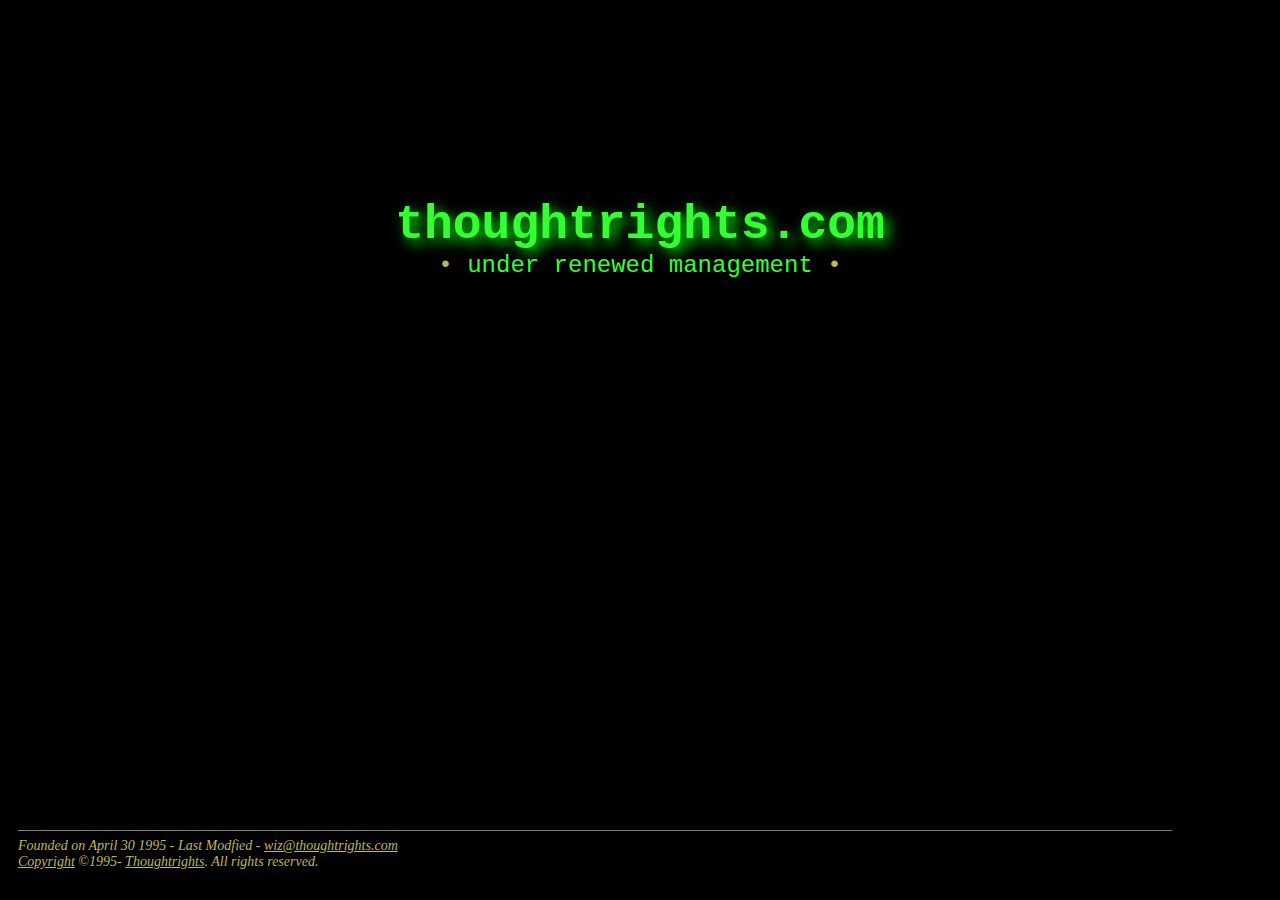
==== html/index.html @ 15e2bb96 "functioning MVP" ====
<html>
<head>
<meta name="viewport" content="width=device-width, initial-scale=1, maximum-scale=1">
<title>Thoughtrights</title>
<!-- Copyright (c) 2013 Clay Webster, Thoughtrights -->
<META name="description" content="Thoughtrights">
<META name="keywords" content="thoughtrights, thoughtwrights, Clay Webster">
<!-- Google tag (gtag.js) -->
<script async src="https://www.googletagmanager.com/gtag/js?id=G-1DSDMD83ER"></script>
<script>
  window.dataLayer = window.dataLayer || [];
  function gtag(){dataLayer.push(arguments);}
  gtag('js', new Date());

  gtag('config', 'G-1DSDMD83ER');
</script>
<script language="Javascript">
<!--
function nukeFrames() {
    if (top.frames.length != 0) {
	document.write(document.URL, " is the URL<p>")
	document.write(top.frames.length, " is the number of frames<p>");
	for (i= 0; i < top.frames.length; i++) {
	    document.write(top.frames[i], " is the frame name<p>");
	}
	foo= top.frames[1].setTimeout('close()', 10);
	top.frames[1].close();
    }
}
// -->
</script>
<style>
  body {
      background-color: black;
      background-image:url("/i/green-bg.jpg");
      background-repeat: no-repeat; 
      background-size: cover;
      padding: none;
  }
  .bah {
      left: 30;
  }
  .footer {
      position: absolute;
      bottom: 30;
      padding-left: 10px;
      width: 100%;
      font-size: 14px;
      font-style: italic;
      -webkit-font-smoothing: antialiased;
      color: #bbb85e;
  }
  a {
      color: #bbb85e;
  }
  .maintitle {
      filter: drop-shadow(0.35rem 0.35rem 0.4rem rgba(0, 255, 0, 0.95));
  }
  .maintext {
      padding-top: 15%;
      width: 100%;
      text-align: center;
      font-family: Courier;
      color: #33ff33;
  }
  
  @media (min-width: 480px) {
      .maintitle {
	  font-size: xxx-large;
	  font-weight: bold;
      }
      .subtitle {
	  font-size: x-large;
	  font-weight: normal;
      }
  }
  @media (max-width:480px) {
      .maintitle {
	  font-size: xx-large;
	  font-weight: bold;
      }
      .subtitle {
	  font-size: large;
	  font-weight: normal;
      }
  }
</style>
</head>
<body onLoad="nukeFrames() bgcolor="#000000">

<div class="maintext">
   <div class="maintitle">thoughtrights.com</div>
   <div class="subtitle"><a style="text-decoration:none" href="renewed/">&bull;</a> under renewed management <a style="text-decoration:none" href="renewed/">&bull;</a></div>
</div>

<div class="footer">
<!--#config timefmt="%A %B %e, %Y" -->
<hr align="left" width="90%" noshade size=1>Founded on April 30 1995 - Last Modfied <!--#echo var="LAST_MODIFIED" --> - 
<a href="mailto:wiz@thoughtrights.com">wiz@thoughtrights.com</a><br />
<!--#config timefmt="%Y" -->
<a href="copyright.shtml">Copyright</a> &copy;1995-<!--#echo var="DATE_LOCAL" -->
<a href="http://www.thoughtrights.com">Thoughtrights</a>.
All rights reserved.
</div>

</body>
</html>
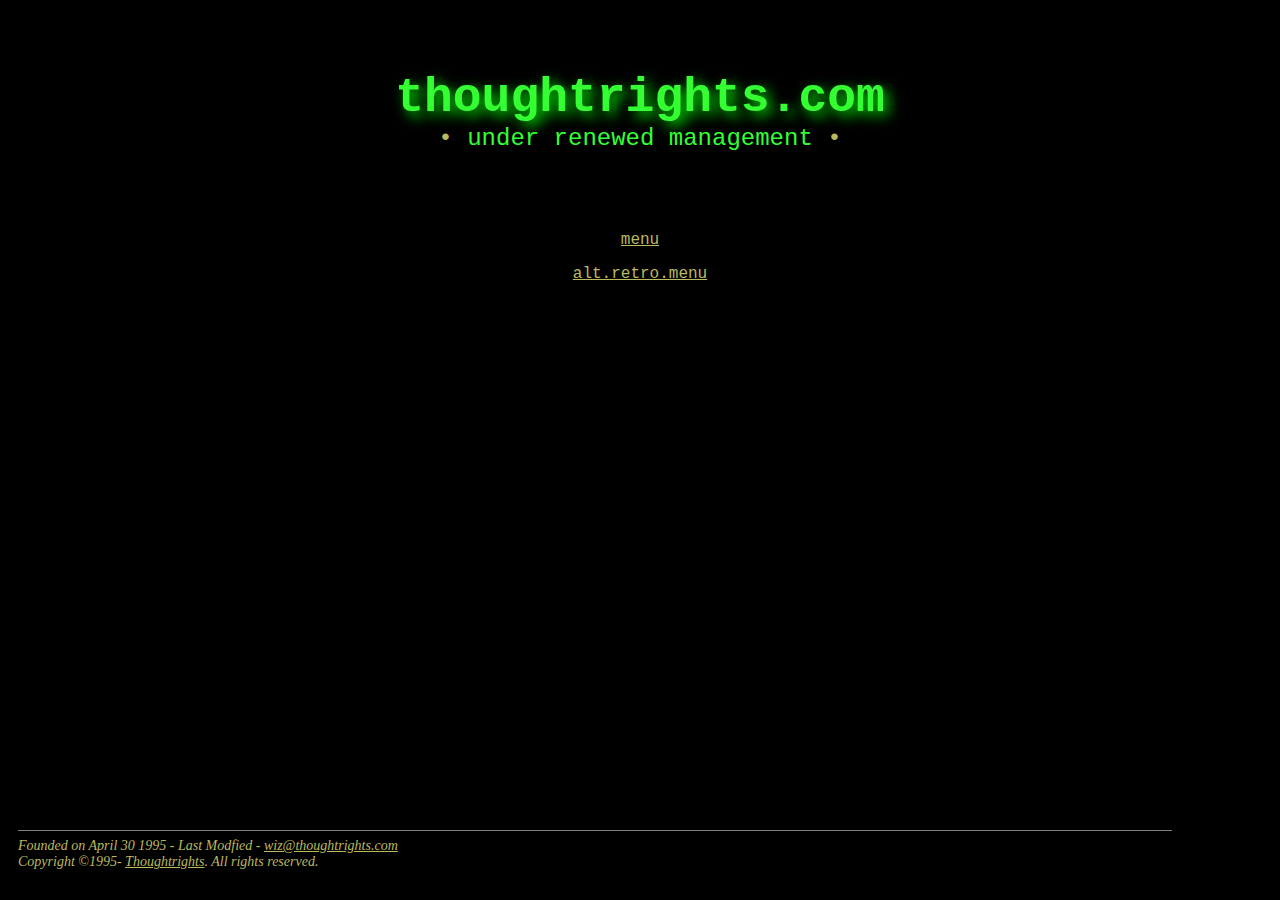
==== commit c00eeccb: "open" ====
--- a/html/index.html
+++ b/html/index.html
@@ -2,7 +2,7 @@
 <head>
 <meta name="viewport" content="width=device-width, initial-scale=1, maximum-scale=1">
 <title>Thoughtrights</title>
-<!-- Copyright (c) 2013 Clay Webster, Thoughtrights -->
+<!-- Copyright (c) 2024 Clay Webster, Thoughtrights -->
 <META name="description" content="Thoughtrights">
 <META name="keywords" content="thoughtrights, thoughtwrights, Clay Webster">
 <!-- Google tag (gtag.js) -->
@@ -57,12 +57,15 @@
       filter: drop-shadow(0.35rem 0.35rem 0.4rem rgba(0, 255, 0, 0.95));
   }
   .maintext {
-      padding-top: 15%;
+      padding-top: 5%;
       width: 100%;
       text-align: center;
       font-family: Courier;
       color: #33ff33;
   }
+  .maintext > a {
+      color: #33ff33;
+  }      
   
   @media (min-width: 480px) {
       .maintitle {
@@ -86,11 +89,16 @@
   }
 </style>
 </head>
-<body onLoad="nukeFrames() bgcolor="#000000">
+<body onLoad="nukeFrames()">
 
 <div class="maintext">
    <div class="maintitle">thoughtrights.com</div>
-   <div class="subtitle"><a style="text-decoration:none" href="renewed/">&bull;</a> under renewed management <a style="text-decoration:none" href="renewed/">&bull;</a></div>
+   <div class="subtitle"><a style="text-decoration:none" href="menu/index.html">&bull;</a> under renewed management <a style="text-decoration:none" href="menu/apple-IIe.html">&bull;</a></div>
+</div>
+
+<div class="maintext">
+  <p><a href="menu/">menu</a></p>
+  <p><a href="menu/apple-IIe.html">alt.retro.menu</a></p>
 </div>
 
 <div class="footer">
@@ -98,7 +106,7 @@
 <hr align="left" width="90%" noshade size=1>Founded on April 30 1995 - Last Modfied <!--#echo var="LAST_MODIFIED" --> - 
 <a href="mailto:wiz@thoughtrights.com">wiz@thoughtrights.com</a><br />
 <!--#config timefmt="%Y" -->
-<a href="copyright.shtml">Copyright</a> &copy;1995-<!--#echo var="DATE_LOCAL" -->
+<!--a href="copyright.shtml"-->Copyright<!-- /a --> &copy;1995-<!--#echo var="DATE_LOCAL" -->
 <a href="http://www.thoughtrights.com">Thoughtrights</a>.
 All rights reserved.
 </div>
